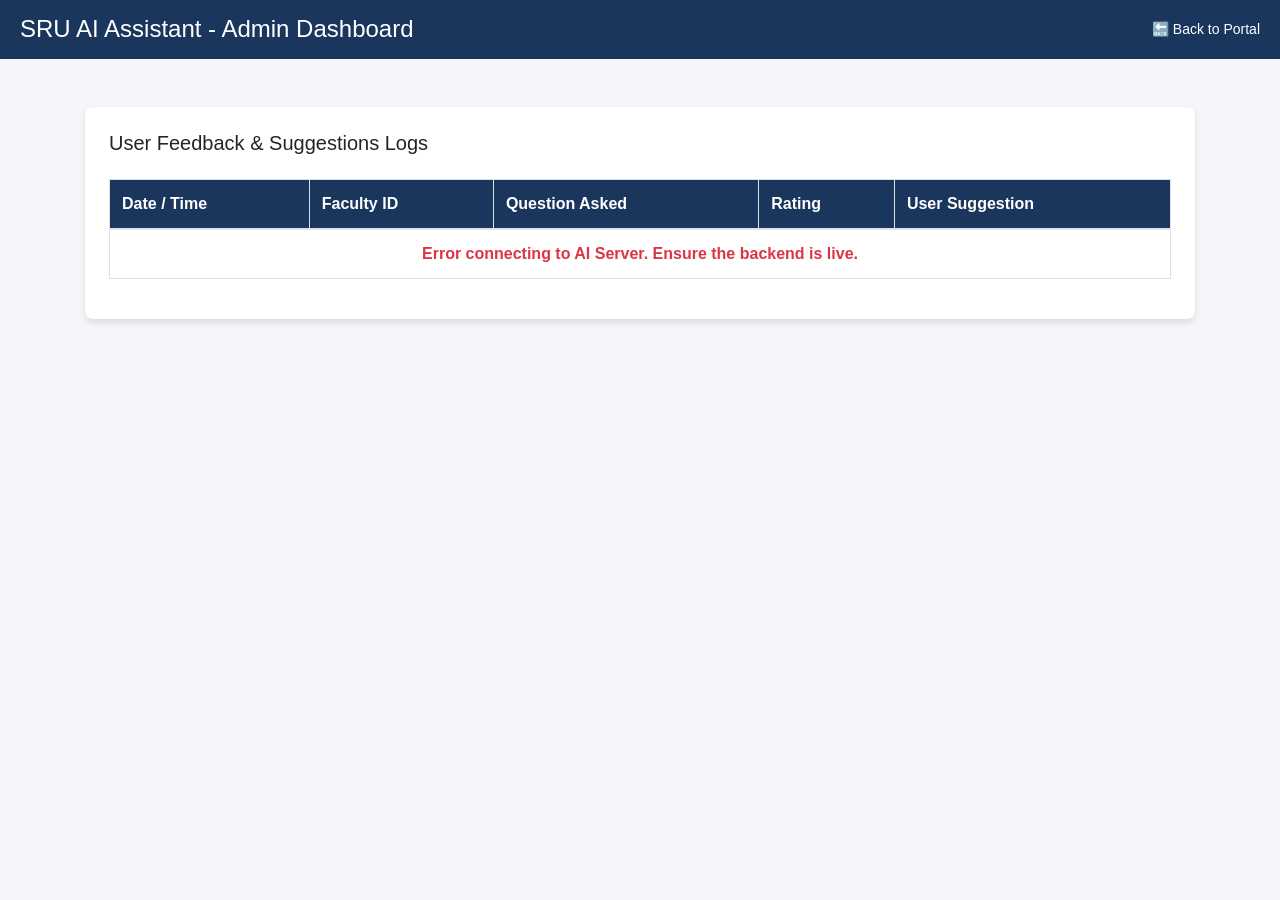
==== admin.html @ d246d46c "Added admin panel and MongoDB fetch endpoint" ====
<!DOCTYPE html>
<html lang="en">
<head>
    <meta charset="UTF-8">
    <meta name="viewport" content="width=device-width, initial-scale=1">
    <title>SRU Assistant - Admin Panel</title>
    <link rel="stylesheet" href="./sraap_demo_files/bootstrap.min.css">
    <style>
        body { background-color: #f4f6f9; font-family: sans-serif; }
        .top-nav { background-color: #1a365d; color: white; padding: 15px 20px; }
        .card { box-shadow: 0 4px 6px rgba(0,0,0,0.1); border: none; border-radius: 8px; }
        .table th { background-color: #1a365d; color: white; }
        .badge-up { background-color: #15803d; color: white; padding: 5px 10px; border-radius: 12px; font-size: 12px; }
        .badge-down { background-color: #b91c1c; color: white; padding: 5px 10px; border-radius: 12px; font-size: 12px; }
    </style>
</head>
<body>

    <div class="top-nav d-flex justify-content-between align-items-center">
        <h4 class="m-0">SRU AI Assistant - Admin Dashboard</h4>
        <a href="dashboard.html" style="color: white; text-decoration: none; font-size: 14px;">🔙 Back to Portal</a>
    </div>

    <div class="container mt-5">
        <div class="card p-4">
            <h5 class="mb-4">User Feedback & Suggestions Logs</h5>
            
            <div class="table-responsive">
                <table class="table table-hover table-bordered">
                    <thead>
                        <tr>
                            <th>Date / Time</th>
                            <th>Faculty ID</th>
                            <th>Question Asked</th>
                            <th>Rating</th>
                            <th>User Suggestion</th>
                        </tr>
                    </thead>
                    <tbody id="feedback-table-body">
                        <tr>
                            <td colspan="5" class="text-center text-muted">Loading feedback logs from secure database...</td>
                        </tr>
                    </tbody>
                </table>
            </div>
        </div>
    </div>

    <script>
        document.addEventListener("DOMContentLoaded", async () => {
            const tableBody = document.getElementById("feedback-table-body");
            
            try {
                // Fetch the data from your live Render server
                const response = await fetch("https://sru-faculty-agent.onrender.com/api/admin/feedback");
                const result = await response.json();
                
                if (result.status === "success" && result.data.length > 0) {
                    tableBody.innerHTML = ""; // Clear loading message
                    
                    result.data.forEach(log => {
                        // Format the timestamp into a readable date
                        const dateObj = new Date(log.timestamp);
                        const formattedDate = dateObj.toLocaleDateString() + " " + dateObj.toLocaleTimeString();
                        
                        // Format the rating badge
                        const ratingBadge = log.feedback_type === "up" 
                            ? `<span class="badge-up">👍 Helpful</span>` 
                            : `<span class="badge-down">👎 Needs Work</span>`;
                            
                        // Handle empty suggestions gracefully
                        const suggestionText = log.suggestion ? log.suggestion : "<i class='text-muted'>No written suggestion</i>";

                        // Build the table row
                        const row = `
                            <tr>
                                <td style="font-size: 12px; white-space: nowrap;">${formattedDate}</td>
                                <td><b>${log.user_id}</b></td>
                                <td style="font-size: 14px;">${log.question}</td>
                                <td>${ratingBadge}</td>
                                <td style="font-size: 14px; color: #b91c1c;">${suggestionText}</td>
                            </tr>
                        `;
                        tableBody.innerHTML += row;
                    });
                } else {
                    tableBody.innerHTML = `<tr><td colspan="5" class="text-center text-muted">No feedback logs found in the database.</td></tr>`;
                }
            } catch (error) {
                console.error("Fetch error:", error);
                tableBody.innerHTML = `<tr><td colspan="5" class="text-center text-danger"><b>Error connecting to AI Server. Ensure the backend is live.</b></td></tr>`;
            }
        });
    </script>
</body>
</html>
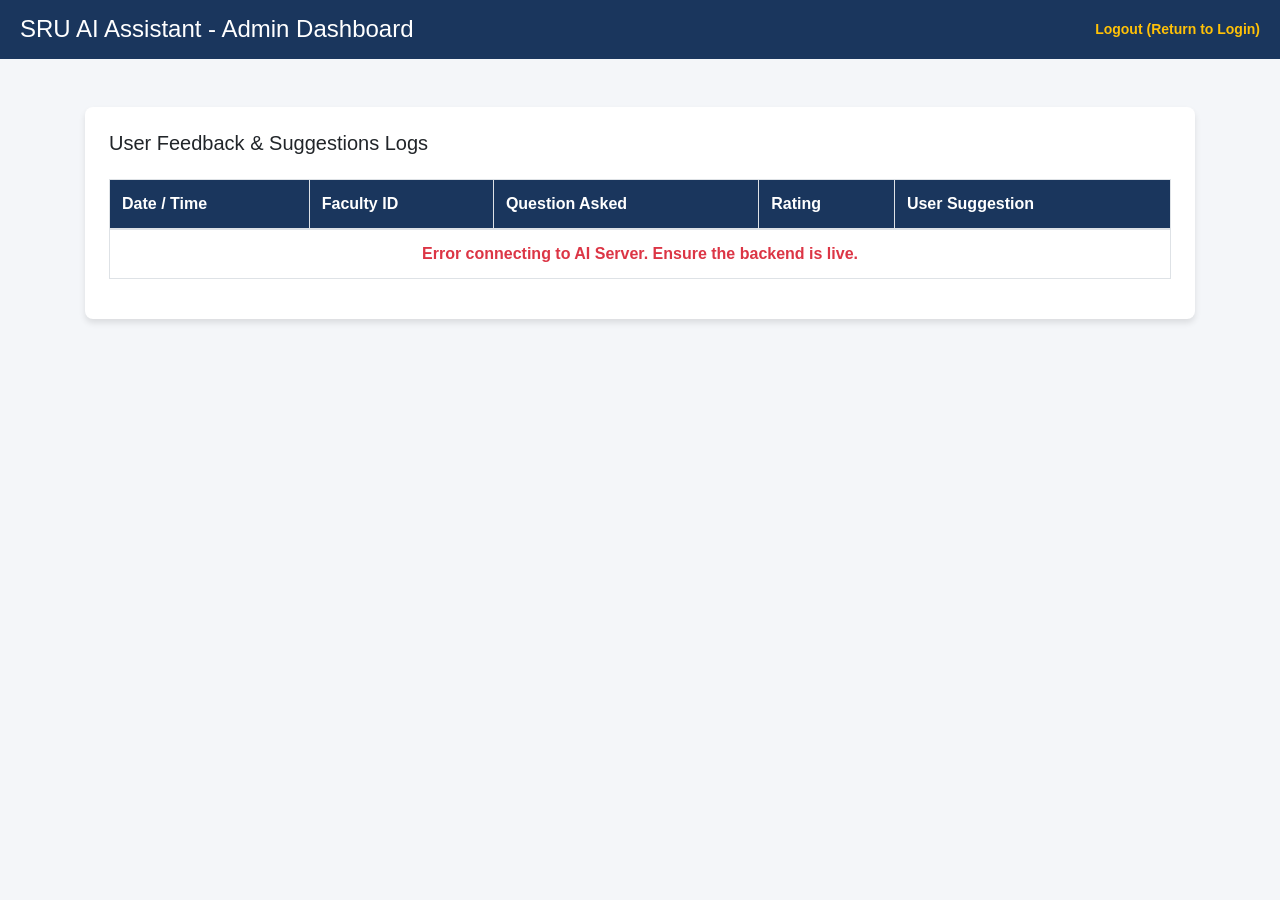
==== commit 0712a8ec: "Added admin panel and MongoDB fetch endpoint" ====
--- a/admin.html
+++ b/admin.html
@@ -18,7 +18,7 @@
 
     <div class="top-nav d-flex justify-content-between align-items-center">
         <h4 class="m-0">SRU AI Assistant - Admin Dashboard</h4>
-        <a href="dashboard.html" style="color: white; text-decoration: none; font-size: 14px;">🔙 Back to Portal</a>
+        <a href="index.html" style="color: #ffc107; text-decoration: none; font-size: 14px; font-weight: bold;">Logout (Return to Login)</a>
     </div>
 
     <div class="container mt-5">
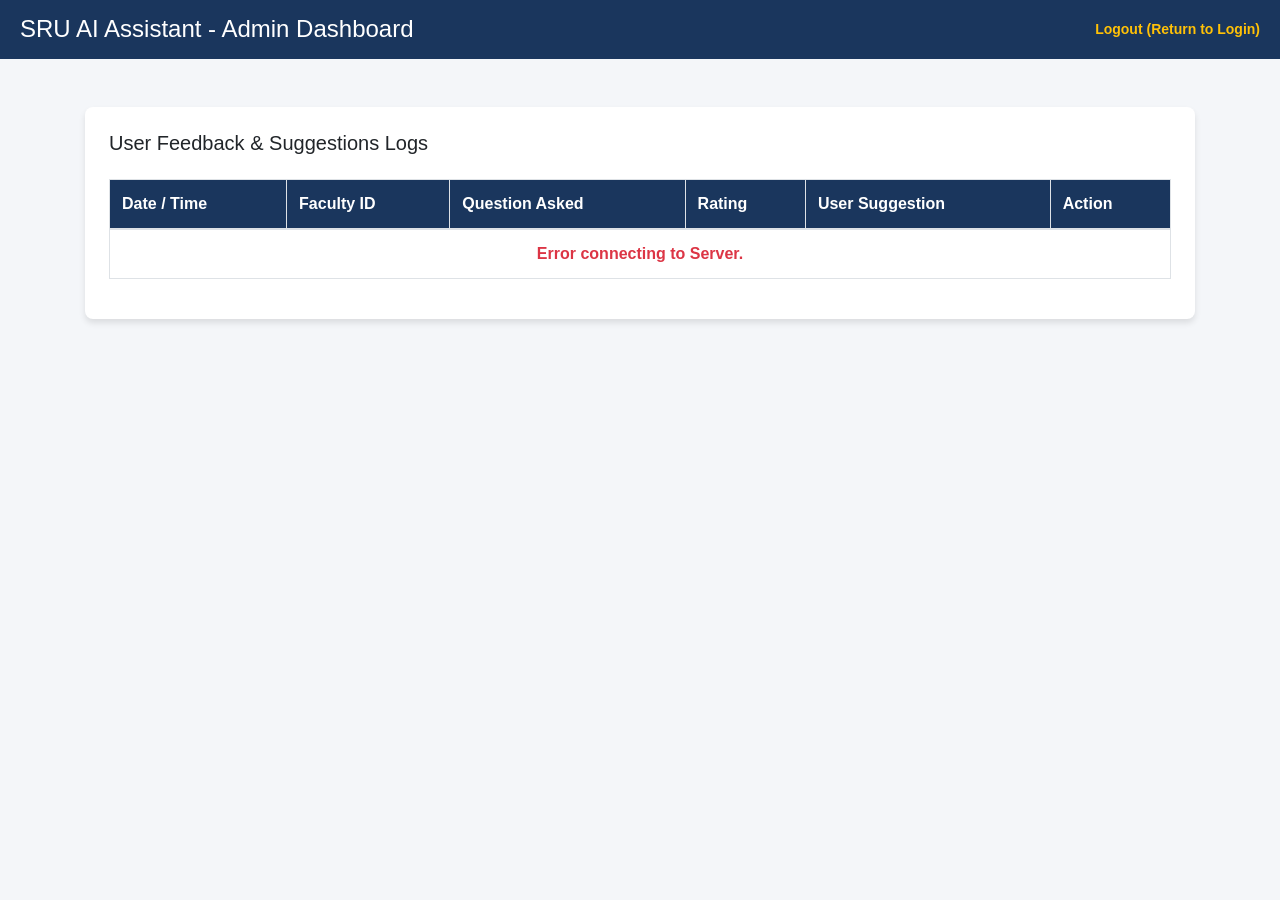
==== commit 32cb7ff8: "Added secure delete functionality for feedback logs" ====
--- a/admin.html
+++ b/admin.html
@@ -12,6 +12,8 @@
         .table th { background-color: #1a365d; color: white; }
         .badge-up { background-color: #15803d; color: white; padding: 5px 10px; border-radius: 12px; font-size: 12px; }
         .badge-down { background-color: #b91c1c; color: white; padding: 5px 10px; border-radius: 12px; font-size: 12px; }
+        .btn-delete { background-color: #dc3545; color: white; border: none; padding: 4px 8px; border-radius: 4px; font-size: 12px; cursor: pointer; }
+        .btn-delete:hover { background-color: #c82333; }
     </style>
 </head>
 <body>
@@ -34,11 +36,12 @@
                             <th>Question Asked</th>
                             <th>Rating</th>
                             <th>User Suggestion</th>
+                            <th>Action</th>
                         </tr>
                     </thead>
                     <tbody id="feedback-table-body">
                         <tr>
-                            <td colspan="5" class="text-center text-muted">Loading feedback logs from secure database...</td>
+                            <td colspan="6" class="text-center text-muted">Loading feedback logs from secure database...</td>
                         </tr>
                     </tbody>
                 </table>
@@ -47,31 +50,29 @@
     </div>
 
     <script>
-        document.addEventListener("DOMContentLoaded", async () => {
+        // Load data when page opens
+        document.addEventListener("DOMContentLoaded", fetchFeedback);
+
+        async function fetchFeedback() {
             const tableBody = document.getElementById("feedback-table-body");
+            tableBody.innerHTML = `<tr><td colspan="6" class="text-center text-muted">Loading...</td></tr>`;
             
             try {
-                // Fetch the data from your live Render server
                 const response = await fetch("https://sru-faculty-agent.onrender.com/api/admin/feedback");
                 const result = await response.json();
                 
                 if (result.status === "success" && result.data.length > 0) {
-                    tableBody.innerHTML = ""; // Clear loading message
+                    tableBody.innerHTML = ""; 
                     
                     result.data.forEach(log => {
-                        // Format the timestamp into a readable date
                         const dateObj = new Date(log.timestamp);
                         const formattedDate = dateObj.toLocaleDateString() + " " + dateObj.toLocaleTimeString();
-                        
-                        // Format the rating badge
                         const ratingBadge = log.feedback_type === "up" 
                             ? `<span class="badge-up">👍 Helpful</span>` 
                             : `<span class="badge-down">👎 Needs Work</span>`;
-                            
-                        // Handle empty suggestions gracefully
                         const suggestionText = log.suggestion ? log.suggestion : "<i class='text-muted'>No written suggestion</i>";
 
-                        // Build the table row
+                        // Note: log._id is passed into the deleteFeedback function
                         const row = `
                             <tr>
                                 <td style="font-size: 12px; white-space: nowrap;">${formattedDate}</td>
@@ -79,18 +80,44 @@
                                 <td style="font-size: 14px;">${log.question}</td>
                                 <td>${ratingBadge}</td>
                                 <td style="font-size: 14px; color: #b91c1c;">${suggestionText}</td>
+                                <td>
+                                    <button class="btn-delete" onclick="deleteFeedback('${log._id}')">🗑️ Delete</button>
+                                </td>
                             </tr>
                         `;
                         tableBody.innerHTML += row;
                     });
                 } else {
-                    tableBody.innerHTML = `<tr><td colspan="5" class="text-center text-muted">No feedback logs found in the database.</td></tr>`;
+                    tableBody.innerHTML = `<tr><td colspan="6" class="text-center text-muted">No feedback logs found.</td></tr>`;
                 }
             } catch (error) {
-                console.error("Fetch error:", error);
-                tableBody.innerHTML = `<tr><td colspan="5" class="text-center text-danger"><b>Error connecting to AI Server. Ensure the backend is live.</b></td></tr>`;
+                tableBody.innerHTML = `<tr><td colspan="6" class="text-center text-danger"><b>Error connecting to Server.</b></td></tr>`;
             }
-        });
+        }
+
+        async function deleteFeedback(logId) {
+            // Ask for confirmation before deleting
+            const confirmDelete = confirm("Are you sure you want to permanently delete this feedback?");
+            if (!confirmDelete) return;
+
+            try {
+                const response = await fetch(`https://sru-faculty-agent.onrender.com/api/admin/feedback/${logId}`, {
+                    method: "DELETE"
+                });
+                
+                const result = await response.json();
+                
+                if (result.status === "success") {
+                    // Refresh the table immediately to show it's gone
+                    fetchFeedback(); 
+                } else {
+                    alert("Error: Could not delete the record.");
+                }
+            } catch (error) {
+                console.error("Delete error:", error);
+                alert("Failed to connect to the server.");
+            }
+        }
     </script>
 </body>
 </html>
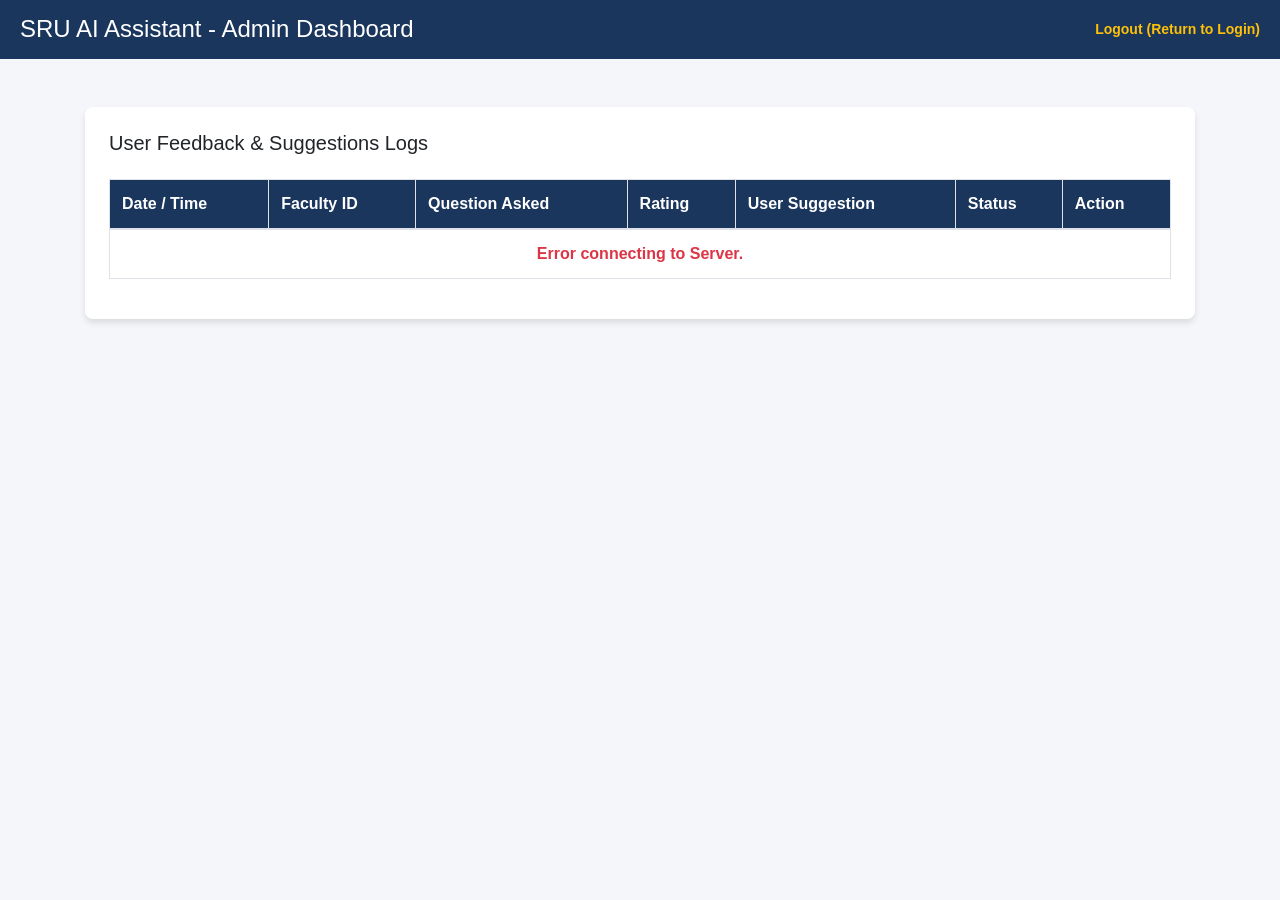
==== commit b9724475: "updating the feedback" ====
--- a/admin.html
+++ b/admin.html
@@ -14,6 +14,10 @@
         .badge-down { background-color: #b91c1c; color: white; padding: 5px 10px; border-radius: 12px; font-size: 12px; }
         .btn-delete { background-color: #dc3545; color: white; border: none; padding: 4px 8px; border-radius: 4px; font-size: 12px; cursor: pointer; }
         .btn-delete:hover { background-color: #c82333; }
+        .btn-resolve { background-color: #28a745; color: white; border: none; padding: 4px 8px; border-radius: 4px; font-size: 12px; cursor: pointer; margin-bottom: 5px; }
+        .btn-resolve:hover { background-color: #218838; }
+        .status-resolved { color: #15803d; font-weight: bold; }
+        .status-pending { color: #d97706; font-weight: bold; }
     </style>
 </head>
 <body>
@@ -36,12 +40,13 @@
                             <th>Question Asked</th>
                             <th>Rating</th>
                             <th>User Suggestion</th>
+                            <th>Status</th>
                             <th>Action</th>
                         </tr>
                     </thead>
                     <tbody id="feedback-table-body">
                         <tr>
-                            <td colspan="6" class="text-center text-muted">Loading feedback logs from secure database...</td>
+                            <td colspan="7" class="text-center text-muted">Loading feedback logs from secure database...</td>
                         </tr>
                     </tbody>
                 </table>
@@ -55,7 +60,7 @@
 
         async function fetchFeedback() {
             const tableBody = document.getElementById("feedback-table-body");
-            tableBody.innerHTML = `<tr><td colspan="6" class="text-center text-muted">Loading...</td></tr>`;
+            tableBody.innerHTML = `<tr><td colspan="7" class="text-center text-muted">Loading...</td></tr>`;
             
             try {
                 const response = await fetch("https://sru-faculty-agent.onrender.com/api/admin/feedback");
@@ -72,7 +77,15 @@
                             : `<span class="badge-down">👎 Needs Work</span>`;
                         const suggestionText = log.suggestion ? log.suggestion : "<i class='text-muted'>No written suggestion</i>";
 
-                        // Note: log._id is passed into the deleteFeedback function
+                        const currentStatus = log.status || "Pending";
+                        const statusBadge = currentStatus === "Resolved" 
+                            ? `<span class="status-resolved">✅ Resolved</span>` 
+                            : `<span class="status-pending">⏳ Pending</span>`;
+
+                        const resolveBtn = currentStatus !== "Resolved" 
+                            ? `<button class="btn-resolve w-100" onclick="resolveFeedback('${log._id}')">✅ Resolve</button>` 
+                            : ``;
+
                         const row = `
                             <tr>
                                 <td style="font-size: 12px; white-space: nowrap;">${formattedDate}</td>
@@ -80,18 +93,36 @@
                                 <td style="font-size: 14px;">${log.question}</td>
                                 <td>${ratingBadge}</td>
                                 <td style="font-size: 14px; color: #b91c1c;">${suggestionText}</td>
+                                <td>${statusBadge}</td>
                                 <td>
-                                    <button class="btn-delete" onclick="deleteFeedback('${log._id}')">🗑️ Delete</button>
+                                    ${resolveBtn}
+                                    <button class="btn-delete w-100" onclick="deleteFeedback('${log._id}')">🗑️ Delete</button>
                                 </td>
                             </tr>
                         `;
                         tableBody.innerHTML += row;
                     });
                 } else {
-                    tableBody.innerHTML = `<tr><td colspan="6" class="text-center text-muted">No feedback logs found.</td></tr>`;
+                    tableBody.innerHTML = `<tr><td colspan="7" class="text-center text-muted">No feedback logs found.</td></tr>`;
                 }
             } catch (error) {
-                tableBody.innerHTML = `<tr><td colspan="6" class="text-center text-danger"><b>Error connecting to Server.</b></td></tr>`;
+                tableBody.innerHTML = `<tr><td colspan="7" class="text-center text-danger"><b>Error connecting to Server.</b></td></tr>`;
+            }
+        }
+
+        async function resolveFeedback(logId) {
+            try {
+                const response = await fetch(`https://sru-faculty-agent.onrender.com/api/admin/feedback/${logId}/resolve`, {
+                    method: "PUT"
+                });
+                const result = await response.json();
+                if (result.status === "success") {
+                    fetchFeedback(); 
+                } else {
+                    alert("Error updating status.");
+                }
+            } catch (error) {
+                alert("Failed to connect to the server.");
             }
         }
 
